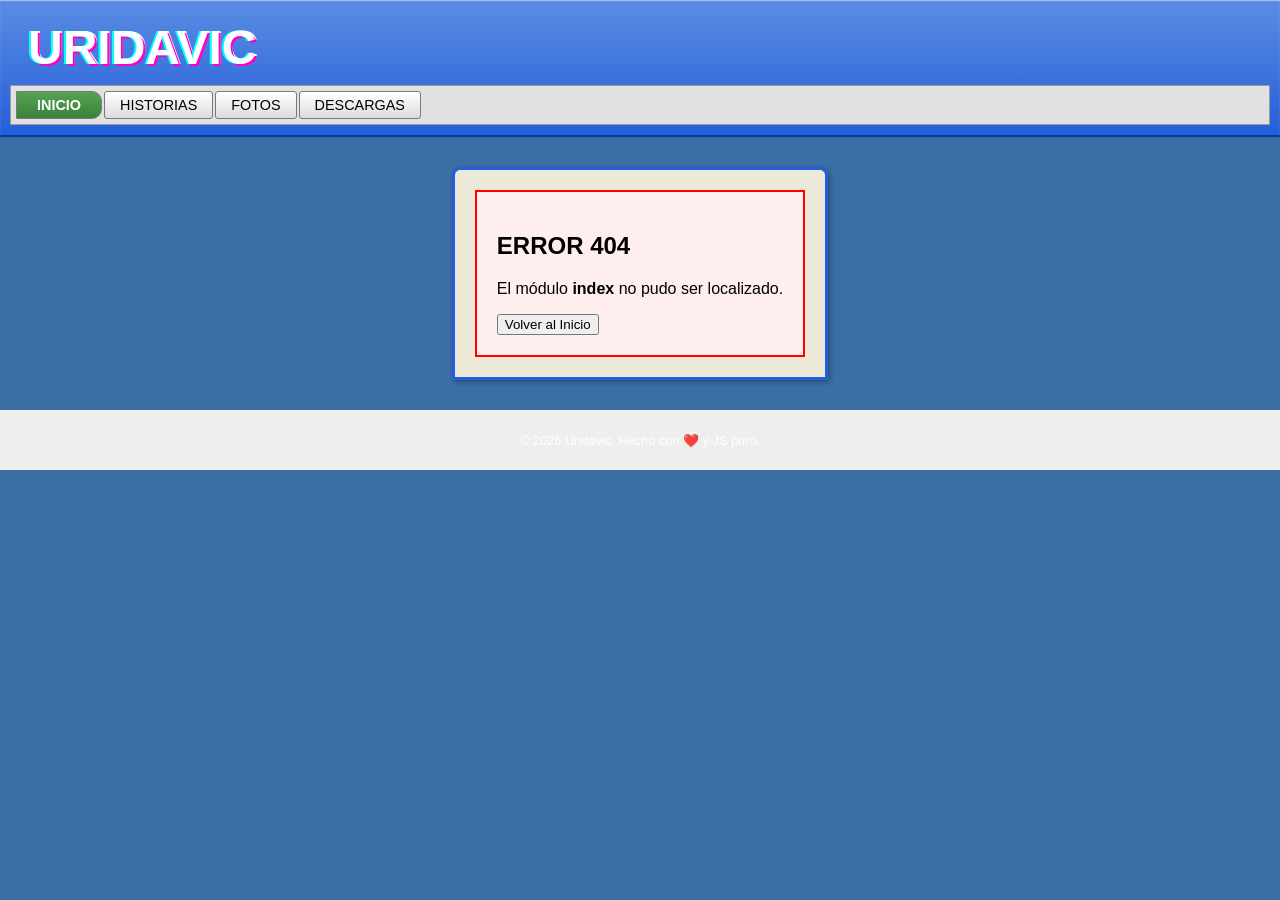
==== index.html @ 6e786c66 "Primer commit" ====
<!DOCTYPE html>
<html lang="es">
<head>
    <meta charset="UTF-8">
    <meta name="viewport" content="width=device-width, initial-scale=1.0">
    <title>Uridavic - SPA Retro Modern</title>
    <link rel="stylesheet" href="css/styles.css">
</head>
<body>
    <!-- El Header se cargará dinámicamente aquí -->
    <div id="header-container"></div>

    <!-- Contenedor principal para las páginas -->
    <main id="app" class="container">
        <div class="loader">Cargando...</div>
    </main>

    <footer class="footer">
        <p>&copy; 2026 Uridavic. Hecho con ❤️ y JS puro.</p>
    </footer>

    <script src="js/router.js"></script>
    <script src="js/app.js"></script>
</body>
</html>
---- css/styles.css ----
:root {
    --xp-blue-dark: #245edb;
    --xp-blue-light: #5a8de3;
    --xp-green: #3c813c;
    --xp-orange: #ff8a00;
    --xp-bg: #ece9d8;
    --text-color: #000;
    --window-shadow: 2px 2px 5px rgba(0,0,0,0.3);
}

body {
    background-color: #3a6ea5; /* Fondo azul clásico de escritorio XP */
    font-family: 'Tahoma', 'Segoe UI', sans-serif;
    color: var(--text-color);
    margin: 0;
    padding: 0;
    display: flex;
    flex-direction: column;
    min-height: 100vh;
}

.container {
    max-width: 900px;
    margin: 30px auto;
    padding: 20px;
    background: var(--xp-bg);
    border: 3px solid var(--xp-blue-dark);
    border-radius: 8px 8px 0 0;
    box-shadow: var(--window-shadow);
}

/* Header XP */
.xp-header {
    background: linear-gradient(to bottom, var(--xp-blue-light) 0%, var(--xp-blue-dark) 100%);
    color: white;
    padding: 10px;
    border-bottom: 2px solid #003ca5;
    box-shadow: inset 0 1px 1px rgba(255,255,255,0.5);
}

.header-top {
    padding: 10px 20px;
}

/* Glitch Animation */
.glitch-text {
    font-size: 3rem;
    font-weight: bold;
    text-transform: uppercase;
    position: relative;
    display: inline-block;
    color: #fff;
    margin: 0;
}

.glitch-text::before, .glitch-text::after {
    content: attr(data-text);
    position: absolute;
    top: 0;
    left: 0;
    width: 100%;
    height: 100%;
}

.glitch-text::before {
    left: 2px;
    text-shadow: -2px 0 #ff00c1;
    clip: rect(44px, 450px, 56px, 0);
    animation: glitch-anim 5s infinite linear alternate-reverse;
}

.glitch-text::after {
    left: -2px;
    text-shadow: -2px 0 #00fff9, 2px 2px #ff00c1;
    animation: glitch-anim2 1s infinite linear alternate-reverse;
}

@keyframes glitch-anim {
    0% { clip: rect(31px, 9999px, 94px, 0); }
    20% { clip: rect(62px, 9999px, 42px, 0); }
    40% { clip: rect(16px, 9999px, 78px, 0); }
    60% { clip: rect(87px, 9999px, 11px, 0); }
    80% { clip: rect(54px, 9999px, 35px, 0); }
    100% { clip: rect(29px, 9999px, 63px, 0); }
}

@keyframes glitch-anim2 {
    0% { clip: rect(10px, 9999px, 50px, 0); }
    100% { clip: rect(40px, 9999px, 80px, 0); }
}

/* Navigation XP style */
.xp-nav {
    display: flex;
    gap: 2px;
    background: #e1e1e1;
    padding: 5px;
    border: 1px solid #999;
}

.nav-btn {
    border: 1px solid #7a7a7a;
    background: linear-gradient(to bottom, #fff 0%, #dcdcdc 100%);
    padding: 5px 15px;
    font-size: 0.9rem;
    cursor: pointer;
    border-radius: 3px;
    font-weight: normal;
    transition: all 0.1s;
}

.nav-btn:hover {
    background: linear-gradient(to bottom, #e9f0fd 0%, #b2c9f4 100%);
    border-color: #335ea8;
}

.nav-btn:active, .nav-btn.active {
    background: #b2c9f4;
    box-shadow: inset 1px 1px 3px rgba(0,0,0,0.3);
}

.start-btn {
    background: linear-gradient(to bottom, #53a353 0%, #3c813c 100%);
    color: white;
    font-weight: bold;
    border-radius: 0 10px 10px 0;
    padding-left: 20px;
    padding-right: 20px;
}

.start-btn:hover {
    background: linear-gradient(to bottom, #63b363 0%, #4c914c 100%);
}

/* Footer */
.footer {
    text-align: center;
    padding: 10px;
    background: var(--xp-blue-dark);
    color: white;
    font-size: 0.8rem;
}

/* Content */
#main-content {
    flex-grow: 1;
}

.page-title {
    border-bottom: 2px dashed var(--primary-color);
    padding-bottom: 10px;
    margin-bottom: 20px;
}

/* Footer */
.footer {
    text-align: center;
    padding: 10px;
    font-size: 0.8rem;
    border-top: var(--border-style);
    background: #eee;
}

/* Utils */
.loader {
    text-align: center;
    padding: 50px;
    font-style: italic;
}

img {
    max-width: 100%;
    border: var(--border-style);
}
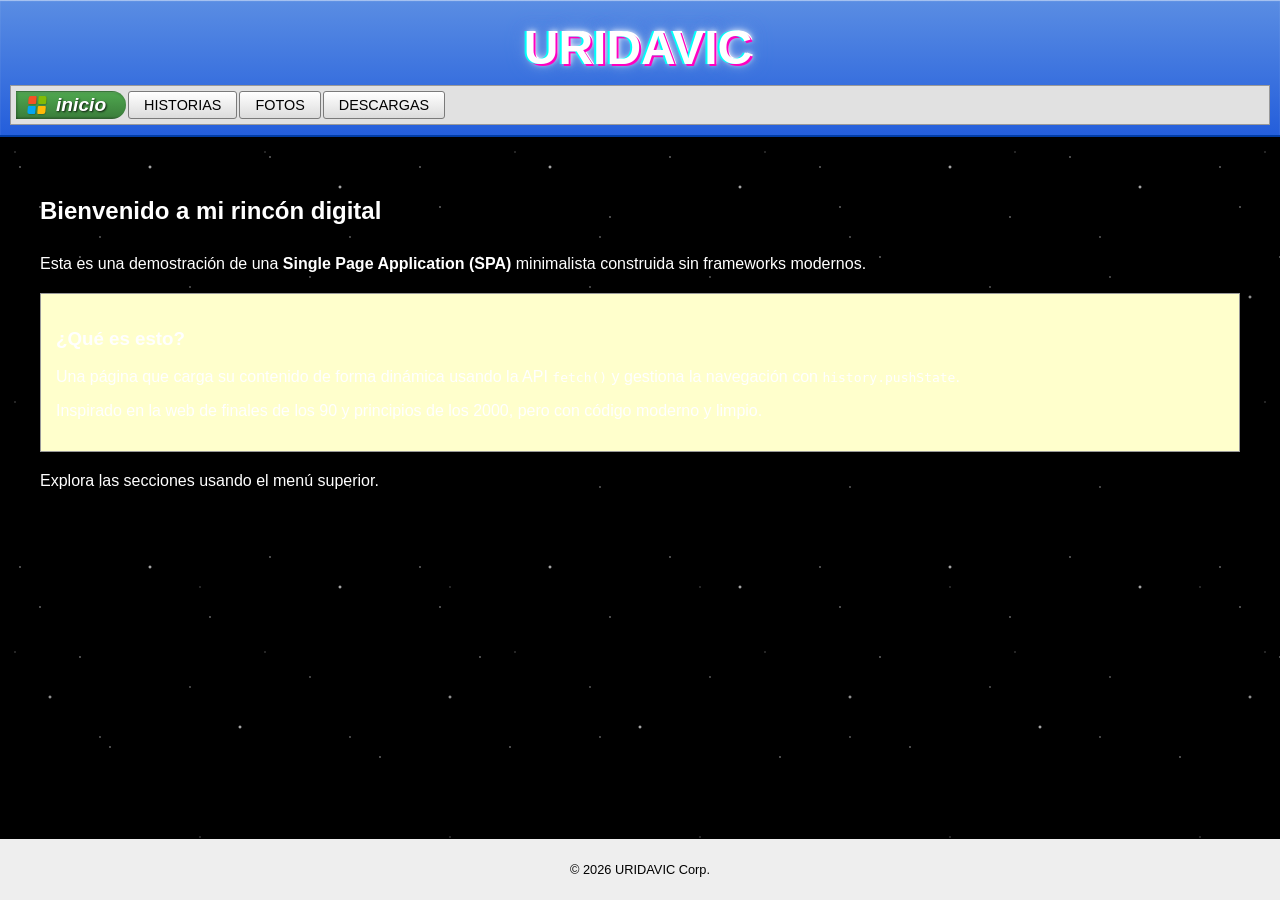
==== commit 0570617f: "Cambio de boton de inicio y fondo estrellado" ====
--- a/index.html
+++ b/index.html
@@ -16,7 +16,7 @@
     </main>
 
     <footer class="footer">
-        <p>&copy; 2026 Uridavic. Hecho con ❤️ y JS puro.</p>
+        <p>&copy; 2026 URIDAVIC Corp.</p>
     </footer>
 
     <script src="js/router.js"></script>
--- a/css/styles.css
+++ b/css/styles.css
@@ -9,24 +9,101 @@
 }
 
 body {
-    background-color: #3a6ea5; /* Fondo azul clásico de escritorio XP */
+    background-color: #000; /* Fondo base negro */
     font-family: 'Tahoma', 'Segoe UI', sans-serif;
     color: var(--text-color);
     margin: 0;
     padding: 0;
     display: flex;
     flex-direction: column;
-    min-height: 100vh;
+    height: 100vh;
+    overflow: hidden; /* Prevent body scroll, container will handle it if needed */
 }
 
 .container {
-    max-width: 900px;
-    margin: 30px auto;
-    padding: 20px;
-    background: var(--xp-bg);
-    border: 3px solid var(--xp-blue-dark);
-    border-radius: 8px 8px 0 0;
-    box-shadow: var(--window-shadow);
+    flex-grow: 1; /* Ocupa todo el espacio disponible */
+    width: 100%;
+    margin: 0;
+    padding: 40px;
+    box-sizing: border-box;
+    background: #000;
+    position: relative;
+    overflow-y: auto; /* Scroll interno si el contenido excede el espacio */
+    border: none;
+    border-radius: 0;
+    box-shadow: none;
+    color: #fff;
+}
+
+/* Starry Background Effect */
+.container::before {
+    content: "";
+    position: absolute;
+    top: 0;
+    left: 0;
+    right: 0;
+    bottom: 0;
+    background-image: 
+        radial-gradient(1px 1px at 20px 30px, #fff, rgba(0,0,0,0)),
+        radial-gradient(1px 1px at 40px 70px, #fff, rgba(0,0,0,0)),
+        radial-gradient(2px 2px at 50px 160px, #ddd, rgba(0,0,0,0)),
+        radial-gradient(1px 1px at 80px 120px, #fff, rgba(0,0,0,0)),
+        radial-gradient(1px 1px at 110px 210px, #fff, rgba(0,0,0,0)),
+        radial-gradient(2px 2px at 150px 30px, #fff, rgba(0,0,0,0)),
+        radial-gradient(1px 1px at 190px 150px, #ddd, rgba(0,0,0,0)),
+        radial-gradient(1px 1px at 210px 80px, #fff, rgba(0,0,0,0)),
+        radial-gradient(2px 2px at 240px 190px, #fff, rgba(0,0,0,0)),
+        radial-gradient(1px 1px at 270px 20px, #fff, rgba(0,0,0,0)),
+        radial-gradient(1px 1px at 310px 140px, #ddd, rgba(0,0,0,0)),
+        radial-gradient(2px 2px at 340px 50px, #fff, rgba(0,0,0,0)),
+        radial-gradient(1px 1px at 380px 220px, #fff, rgba(0,0,0,0)),
+        radial-gradient(1px 1px at 410px 90px, #fff, rgba(0,0,0,0)),
+        radial-gradient(2px 2px at 450px 180px, #ddd, rgba(0,0,0,0)),
+        radial-gradient(1px 1px at 490px 40px, #fff, rgba(0,0,0,0)),
+        radial-gradient(1px 1px at 530px 130px, #fff, rgba(0,0,0,0)),
+        radial-gradient(2px 2px at 570px 250px, #fff, rgba(0,0,0,0)),
+        radial-gradient(1px 1px at 610px 60px, #ddd, rgba(0,0,0,0)),
+        radial-gradient(1px 1px at 650px 200px, #fff, rgba(0,0,0,0)),
+        radial-gradient(2px 2px at 690px 110px, #fff, rgba(0,0,0,0)),
+        radial-gradient(1px 1px at 730px 10px, #fff, rgba(0,0,0,0)),
+        radial-gradient(1px 1px at 770px 170px, #ddd, rgba(0,0,0,0)),
+        radial-gradient(2px 2px at 810px 80px, #fff, rgba(0,0,0,0)),
+        radial-gradient(1px 1px at 850px 230px, #fff, rgba(0,0,0,0));
+    background-size: 400px 400px;
+    animation: twinkle 4s infinite ease-in-out;
+    z-index: 0;
+    pointer-events: none;
+}
+
+/* Secondary layer of stars for more depth */
+.container::after {
+    content: "";
+    position: absolute;
+    top: 0;
+    left: 0;
+    right: 0;
+    bottom: 0;
+    background-image: 
+        radial-gradient(1px 1px at 15px 15px, #fff, rgba(0,0,0,0)),
+        radial-gradient(1.5px 1.5px at 100px 100px, #fff, rgba(0,0,0,0)),
+        radial-gradient(1px 1px at 200px 200px, #fff, rgba(0,0,0,0)),
+        radial-gradient(1.5px 1.5px at 300px 300px, #fff, rgba(0,0,0,0));
+    background-size: 250px 250px;
+    animation: twinkle 7s infinite ease-in-out reverse;
+    z-index: 0;
+    opacity: 0.5;
+    pointer-events: none;
+}
+
+/* Ensure content stays above stars */
+.container > * {
+    position: relative;
+    z-index: 1;
+}
+
+@keyframes twinkle {
+    0%, 100% { opacity: 0.7; }
+    50% { opacity: 0.3; }
 }
 
 /* Header XP */
@@ -40,6 +117,7 @@
 
 .header-top {
     padding: 10px 20px;
+    text-align: center;
 }
 
 /* Glitch Animation */
@@ -51,6 +129,63 @@
     display: inline-block;
     color: #fff;
     margin: 0;
+    text-shadow: 
+        0 0 5px rgba(255, 255, 255, 0.8),
+        0 0 10px rgba(255, 255, 255, 0.5),
+        0 0 15px var(--xp-blue-light),
+        0 0 20px var(--xp-blue-light);
+    animation: glow 6s ease-in-out infinite;
+}
+
+@keyframes glow {
+    0%, 100% {
+        color: var(--xp-blue-light);
+        text-shadow: 
+            0 0 5px rgba(255, 255, 255, 0.8),
+            0 0 10px rgba(255, 255, 255, 0.5),
+            0 0 15px var(--xp-blue-light),
+            0 0 20px var(--xp-blue-light);
+    }
+    16% {
+        color: #81bc06;
+        text-shadow: 
+            0 0 5px rgba(255, 255, 255, 0.8),
+            0 0 10px rgba(255, 255, 255, 0.5),
+            0 0 15px #81bc06,
+            0 0 20px #81bc06;
+    }
+    33% {
+        color: #ffba08;
+        text-shadow: 
+            0 0 5px rgba(255, 255, 255, 0.8),
+            0 0 10px rgba(255, 255, 255, 0.5),
+            0 0 15px #ffba08,
+            0 0 20px #ffba08;
+    }
+    50% {
+        color: #f35325;
+        text-shadow: 
+            0 0 5px rgba(255, 255, 255, 0.8),
+            0 0 10px rgba(255, 255, 255, 0.5),
+            0 0 15px #f35325,
+            0 0 20px #f35325;
+    }
+    66% {
+        color: #b137d4;
+        text-shadow: 
+            0 0 5px rgba(255, 255, 255, 0.8),
+            0 0 10px rgba(255, 255, 255, 0.5),
+            0 0 15px #b137d4,
+            0 0 20px #b137d4;
+    }
+    83% {
+        color: #ffffff;
+        text-shadow: 
+            0 0 5px rgba(255, 255, 255, 0.8),
+            0 0 15px rgba(255, 255, 255, 0.9),
+            0 0 25px #ffffff,
+            0 0 35px #ffffff;
+    }
 }
 
 .glitch-text::before, .glitch-text::after {
@@ -120,24 +255,58 @@
 }
 
 .start-btn {
-    background: linear-gradient(to bottom, #53a353 0%, #3c813c 100%);
+    display: flex;
+    align-items: center;
+    gap: 8px;
+    background: linear-gradient(to bottom, #3c813c 0%, #5eaf5e 5%, #4ea54e 10%, #3c813c 90%, #2e5f2e 100%) !important;
     color: white;
     font-weight: bold;
-    border-radius: 0 10px 10px 0;
-    padding-left: 20px;
-    padding-right: 20px;
+    font-style: italic;
+    font-size: 1.2rem;
+    text-shadow: 1px 1px 2px rgba(0,0,0,0.8);
+    border-radius: 0 15px 15px 0;
+    padding: 3px 20px 3px 12px;
+    border: none;
+    box-shadow: inset 1px 1px 2px rgba(255,255,255,0.5), 1px 1px 3px rgba(0,0,0,0.3);
+    text-transform: lowercase;
 }
 
 .start-btn:hover {
-    background: linear-gradient(to bottom, #63b363 0%, #4c914c 100%);
-}
+    background: linear-gradient(to bottom, #4c914c 0%, #6ebf6e 5%, #5eb55e 10%, #4c914c 90%, #3e6f3e 100%) !important;
+    filter: brightness(1.1);
+}
+
+.xp-logo {
+    display: flex;
+    flex-direction: column;
+    gap: 2px;
+    transform: skew(-5deg);
+    margin-right: 2px;
+}
+
+.logo-row {
+    display: flex;
+    gap: 2px;
+}
+
+.logo-piece {
+    width: 8px;
+    height: 8px;
+    border-radius: 1px;
+    box-shadow: 0.5px 0.5px 1px rgba(0,0,0,0.3);
+}
+
+.logo-piece.red { background-color: #f35325; border-radius: 2px 1px 1px 1px; }
+.logo-piece.green { background-color: #81bc06; border-radius: 1px 2px 1px 1px; }
+.logo-piece.blue { background-color: #05a6f0; border-radius: 1px 1px 1px 2px; }
+.logo-piece.yellow { background-color: #ffba08; border-radius: 1px 1px 2px 1px; }
 
 /* Footer */
 .footer {
     text-align: center;
     padding: 10px;
     background: var(--xp-blue-dark);
-    color: white;
+    color: rgb(0, 0, 0);
     font-size: 0.8rem;
 }
 
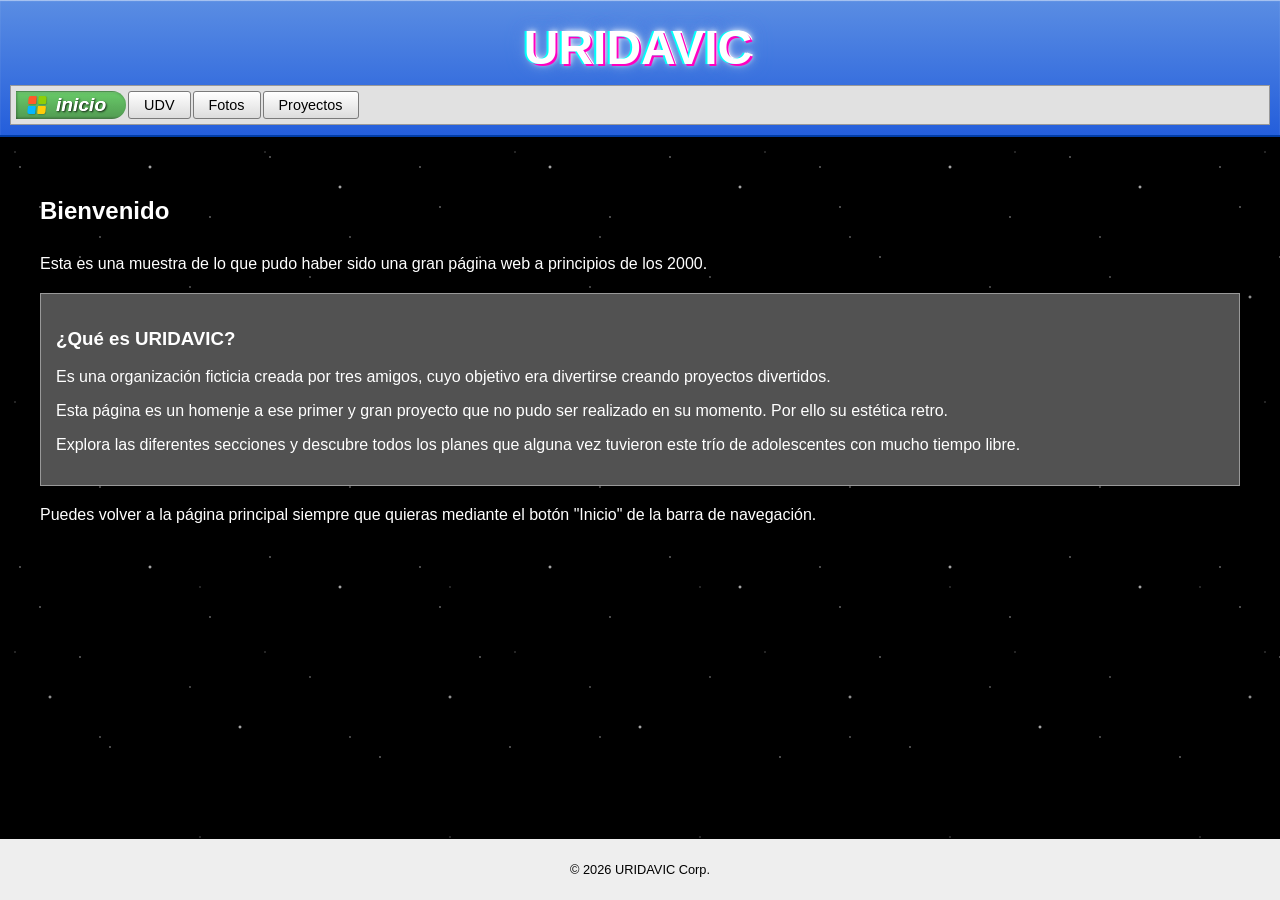
==== commit 67f3d7e8: "Refactorizaccion para eliminar routers SPA" ====
--- a/index.html
+++ b/index.html
@@ -3,23 +3,31 @@
 <head>
     <meta charset="UTF-8">
     <meta name="viewport" content="width=device-width, initial-scale=1.0">
-    <title>Uridavic - SPA Retro Modern</title>
+    <title>Uridavic - Inicio</title>
     <link rel="stylesheet" href="css/styles.css">
 </head>
 <body>
-    <!-- El Header se cargará dinámicamente aquí -->
-    <div id="header-container"></div>
+    <xp-header></xp-header>
 
-    <!-- Contenedor principal para las páginas -->
-    <main id="app" class="container">
-        <div class="loader">Cargando...</div>
+    <main class="container">
+        <section>
+            <h2 class="page-title">Bienvenido</h2>
+            <p>Esta es una muestra de lo que pudo haber sido una gran página web a principios de los 2000.</p>
+            
+            <div style="background: #525252; border: 1px solid #999; padding: 15px; margin-top: 20px;">
+                <h3>¿Qué es URIDAVIC?</h3>
+                <p>Es una organización ficticia creada por tres amigos, cuyo objetivo era divertirse creando proyectos divertidos.</p>
+                <p>Esta página es un homenje a ese primer y gran proyecto que no pudo ser realizado en su momento. Por ello su estética retro.</p>
+                <p>Explora las diferentes secciones y descubre todos los planes que alguna vez tuvieron este trío de adolescentes con mucho tiempo libre.</p>
+            </div>
+        
+            <p style="margin-top: 20px;">Puedes volver a la página principal siempre que quieras mediante el botón "Inicio" de la barra de navegación.</p>
+        </section>
     </main>
 
-    <footer class="footer">
-        <p>&copy; 2026 URIDAVIC Corp.</p>
-    </footer>
+    <xp-footer></xp-footer>
 
-    <script src="js/router.js"></script>
+    <script src="js/components.js"></script>
     <script src="js/app.js"></script>
 </body>
 </html>
--- a/css/styles.css
+++ b/css/styles.css
@@ -242,16 +242,22 @@
     border-radius: 3px;
     font-weight: normal;
     transition: all 0.1s;
+    text-decoration: none;
+    color: #000;
+    display: inline-flex;
+    align-items: center;
 }
 
 .nav-btn:hover {
     background: linear-gradient(to bottom, #e9f0fd 0%, #b2c9f4 100%);
     border-color: #335ea8;
+    color: #000;
 }
 
 .nav-btn:active, .nav-btn.active {
     background: #b2c9f4;
     box-shadow: inset 1px 1px 3px rgba(0,0,0,0.3);
+    color: #000;
 }
 
 .start-btn {
@@ -259,7 +265,7 @@
     align-items: center;
     gap: 8px;
     background: linear-gradient(to bottom, #3c813c 0%, #5eaf5e 5%, #4ea54e 10%, #3c813c 90%, #2e5f2e 100%) !important;
-    color: white;
+    color: white !important;
     font-weight: bold;
     font-style: italic;
     font-size: 1.2rem;
@@ -271,7 +277,8 @@
     text-transform: lowercase;
 }
 
-.start-btn:hover {
+.start-btn:hover, .start-btn:active, .start-btn.active {
+    color: white !important;
     background: linear-gradient(to bottom, #4c914c 0%, #6ebf6e 5%, #5eb55e 10%, #4c914c 90%, #3e6f3e 100%) !important;
     filter: brightness(1.1);
 }
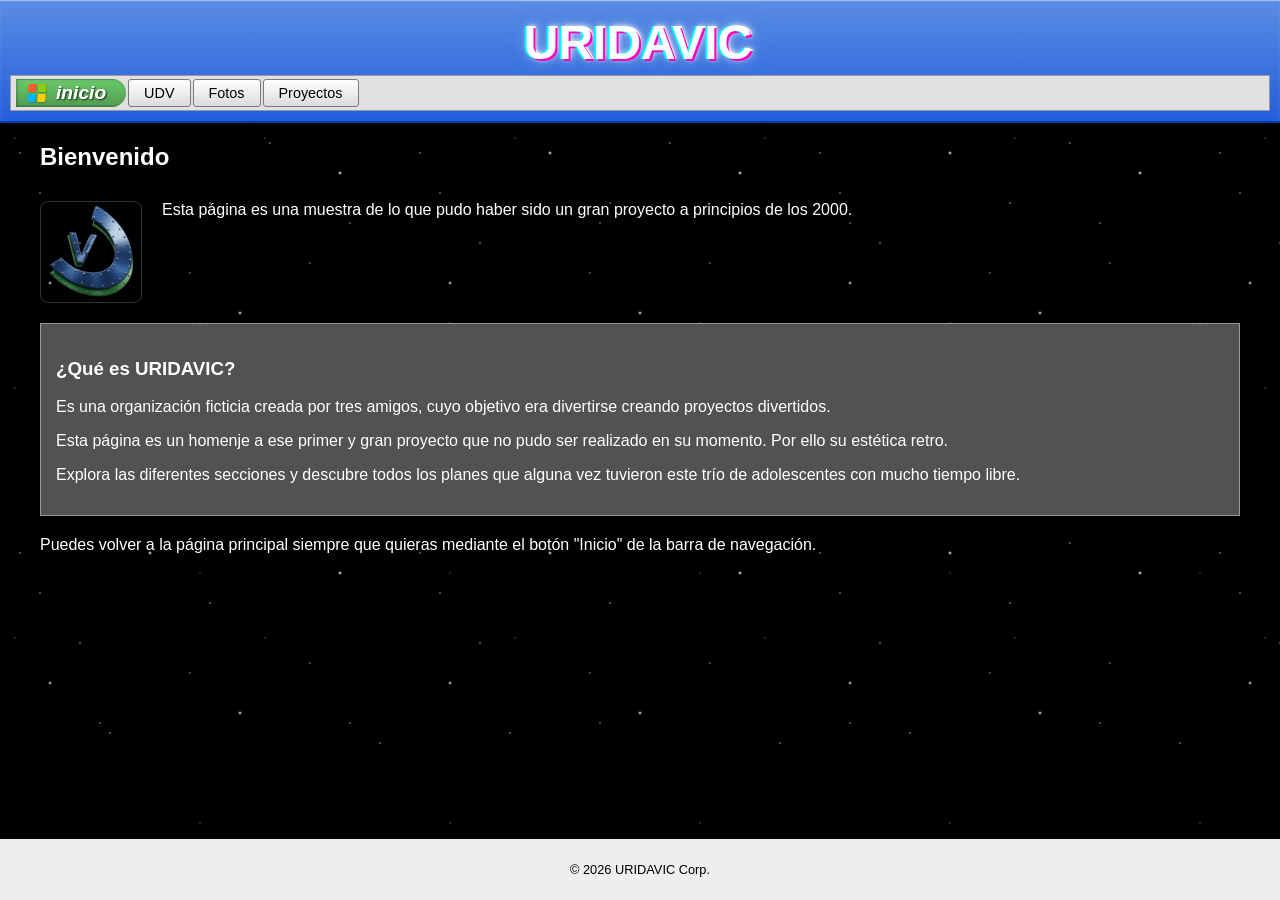
==== commit c9837212: "Logo en index" ====
--- a/index.html
+++ b/index.html
@@ -3,7 +3,8 @@
 <head>
     <meta charset="UTF-8">
     <meta name="viewport" content="width=device-width, initial-scale=1.0">
-    <title>Uridavic - Inicio</title>
+    <title>Uridavic OS - Escritorio</title>
+    <link rel="icon" type="image/x-icon" href="img/udv.ico">
     <link rel="stylesheet" href="css/styles.css">
 </head>
 <body>
@@ -12,7 +13,10 @@
     <main class="container">
         <section>
             <h2 class="page-title">Bienvenido</h2>
-            <p>Esta es una muestra de lo que pudo haber sido una gran página web a principios de los 2000.</p>
+            <div class="info-grid">
+                <img src="img/udv_logo.png" alt="URIDAVIC" class="info-logo">
+                <p>Esta página es una muestra de lo que pudo haber sido un gran proyecto a principios de los 2000.</p>
+            </div>
             
             <div style="background: #525252; border: 1px solid #999; padding: 15px; margin-top: 20px;">
                 <h3>¿Qué es URIDAVIC?</h3>
--- a/css/styles.css
+++ b/css/styles.css
@@ -24,7 +24,7 @@
     flex-grow: 1; /* Ocupa todo el espacio disponible */
     width: 100%;
     margin: 0;
-    padding: 40px;
+    padding: 20px 40px; /* Reduced top/bottom padding from 40px to 20px */
     box-sizing: border-box;
     background: #000;
     position: relative;
@@ -113,10 +113,11 @@
     padding: 10px;
     border-bottom: 2px solid #003ca5;
     box-shadow: inset 0 1px 1px rgba(255,255,255,0.5);
+    margin-bottom: 0; /* Explicitly removed bottom margin */
 }
 
 .header-top {
-    padding: 10px 20px;
+    padding: 5px 20px; /* Reduced vertical padding from 10px to 5px */
     text-align: center;
 }
 
@@ -128,7 +129,7 @@
     position: relative;
     display: inline-block;
     color: #fff;
-    margin: 0;
+    margin: 0; /* Already 0, but reinforcing it */
     text-shadow: 
         0 0 5px rgba(255, 255, 255, 0.8),
         0 0 10px rgba(255, 255, 255, 0.5),
@@ -229,7 +230,7 @@
     display: flex;
     gap: 2px;
     background: #e1e1e1;
-    padding: 5px;
+    padding: 3px 5px; /* Reduced vertical padding from 5px to 3px */
     border: 1px solid #999;
 }
 
@@ -325,7 +326,7 @@
 .page-title {
     border-bottom: 2px dashed var(--primary-color);
     padding-bottom: 10px;
-    margin-bottom: 20px;
+    margin: 0 0 20px 0; /* Forced top margin to 0 */
 }
 
 /* Footer */
@@ -337,14 +338,128 @@
     background: #eee;
 }
 
-/* Utils */
+/* Info Grid (udv.html) */
+.info-grid {
+    display: grid;
+    grid-template-columns: auto 1fr;
+    gap: 20px;
+    align-items: start; /* Aligns items to the top of the row */
+    margin-top: 15px;
+}
+
+.info-grid p {
+    margin-top: 0; /* Remove default paragraph margin to align with image top */
+}
+
+.info-logo {
+    max-width: 100px;
+    height: auto;
+    border-radius: 8px;
+    border: 1px solid rgba(255, 255, 255, 0.2);
+}
+
 .loader {
     text-align: center;
     padding: 50px;
     font-style: italic;
 }
 
+/* Gallery and Photo Cards */
+.gallery {
+    display: grid;
+    grid-template-columns: repeat(auto-fill, minmax(200px, 1fr));
+    gap: 30px;
+    margin-top: 20px;
+    perspective: 1000px; /* Essential for 3D effect */
+}
+
+.photo-card {
+    background: transparent;
+    border: none;
+    border-radius: 15px;
+    padding: 0;
+    cursor: pointer;
+    transition: transform 0.3s ease;
+}
+
+.photo-card:hover {
+    transform: translateY(-5px);
+}
+
+.card-inner {
+    position: relative;
+    width: 100%;
+    text-align: center;
+    transition: transform 0.6s cubic-bezier(0.4, 0, 0.2, 1);
+    transform-style: preserve-3d;
+}
+
+.photo-card.flipped .card-inner {
+    transform: rotateY(180deg);
+}
+
+.card-front, .card-back {
+    width: 100%;
+    -webkit-backface-visibility: hidden;
+    backface-visibility: hidden;
+    border-radius: 15px;
+    padding: 15px;
+    box-sizing: border-box;
+    display: flex;
+    flex-direction: column;
+    align-items: center;
+    background: rgba(255, 255, 255, 0.15);
+    backdrop-filter: blur(10px);
+    border: 1px solid rgba(255, 255, 255, 0.3);
+    box-shadow: 0 4px 15px rgba(0, 0, 0, 0.2);
+}
+
+.card-front {
+    position: relative; /* Pushes the height of the parent */
+    justify-content: flex-start;
+}
+
+.card-back {
+    position: absolute; /* Overlays the front */
+    top: 0;
+    left: 0;
+    height: 100%;
+    transform: rotateY(180deg);
+    background: rgba(36, 94, 219, 0.4);
+    text-align: center;
+    color: #fff;
+    justify-content: center;
+}
+
+.card-back h3 {
+    margin: 0 0 10px 0;
+    font-size: 1.1rem;
+    color: var(--xp-orange);
+    text-shadow: 1px 1px 2px rgba(0,0,0,0.5);
+}
+
+.card-back p {
+    font-size: 0.85rem;
+    line-height: 1.4;
+    margin: 0;
+}
+
+.photo-card img {
+    border-radius: 10px;
+    width: 100%;
+    aspect-ratio: 1 / 1; /* Force 1:1 aspect ratio */
+    object-fit: cover;
+    border: none;
+}
+
+.photo-card .card-front p {
+    font-size: 0.9rem;
+    margin: 15px 0 0 0;
+    color: #fff;
+    font-weight: 500;
+}
+
 img {
     max-width: 100%;
-    border: var(--border-style);
-}
+    border: none;
+}
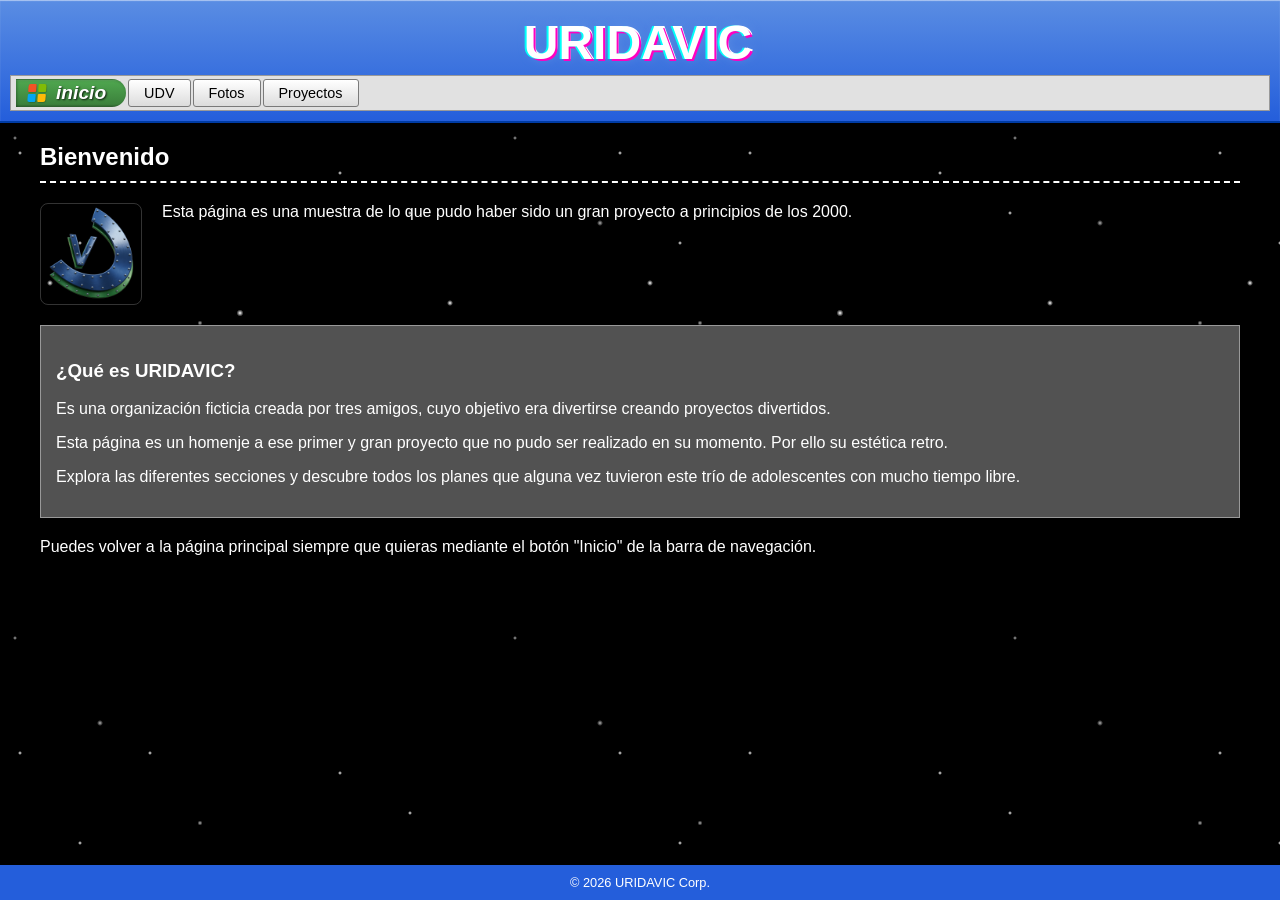
==== commit 4caf0d6d: "Cambio en titulo de pestaña" ====
--- a/index.html
+++ b/index.html
@@ -3,7 +3,7 @@
 <head>
     <meta charset="UTF-8">
     <meta name="viewport" content="width=device-width, initial-scale=1.0">
-    <title>Uridavic OS - Escritorio</title>
+    <title>Uridavic</title>
     <link rel="icon" type="image/x-icon" href="img/udv.ico">
     <link rel="stylesheet" href="css/styles.css">
 </head>
--- a/css/styles.css
+++ b/css/styles.css
@@ -9,7 +9,7 @@
 }
 
 body {
-    background-color: #000; /* Fondo base negro */
+    background-color: #000;
     font-family: 'Tahoma', 'Segoe UI', sans-serif;
     color: var(--text-color);
     margin: 0;
@@ -17,25 +17,35 @@
     display: flex;
     flex-direction: column;
     height: 100vh;
-    overflow: hidden; /* Prevent body scroll, container will handle it if needed */
+    overflow: hidden;
 }
 
 .container {
-    flex-grow: 1; /* Ocupa todo el espacio disponible */
+    flex-grow: 1;
     width: 100%;
     margin: 0;
-    padding: 20px 40px; /* Reduced top/bottom padding from 40px to 20px */
+    padding: 20px 40px;
     box-sizing: border-box;
     background: #000;
     position: relative;
-    overflow-y: auto; /* Scroll interno si el contenido excede el espacio */
+    overflow: hidden;
     border: none;
     border-radius: 0;
     box-shadow: none;
     color: #fff;
-}
-
-/* Starry Background Effect */
+    display: flex;
+    flex-direction: column;
+}
+
+/* Scrollable content layer */
+.container > section {
+    position: relative;
+    z-index: 1;
+    overflow-y: auto;
+    height: 100%;
+}
+
+/* HIGH INTENSITY Starry Background */
 .container::before {
     content: "";
     position: absolute;
@@ -44,38 +54,23 @@
     right: 0;
     bottom: 0;
     background-image: 
-        radial-gradient(1px 1px at 20px 30px, #fff, rgba(0,0,0,0)),
-        radial-gradient(1px 1px at 40px 70px, #fff, rgba(0,0,0,0)),
-        radial-gradient(2px 2px at 50px 160px, #ddd, rgba(0,0,0,0)),
-        radial-gradient(1px 1px at 80px 120px, #fff, rgba(0,0,0,0)),
-        radial-gradient(1px 1px at 110px 210px, #fff, rgba(0,0,0,0)),
+        radial-gradient(2px 2px at 20px 30px, #fff, rgba(0,0,0,0)),
         radial-gradient(2px 2px at 150px 30px, #fff, rgba(0,0,0,0)),
-        radial-gradient(1px 1px at 190px 150px, #ddd, rgba(0,0,0,0)),
-        radial-gradient(1px 1px at 210px 80px, #fff, rgba(0,0,0,0)),
-        radial-gradient(2px 2px at 240px 190px, #fff, rgba(0,0,0,0)),
-        radial-gradient(1px 1px at 270px 20px, #fff, rgba(0,0,0,0)),
-        radial-gradient(1px 1px at 310px 140px, #ddd, rgba(0,0,0,0)),
+        radial-gradient(3px 3px at 50px 160px, #fff, rgba(0,0,0,0)),
+        radial-gradient(2px 2px at 80px 120px, #fff, rgba(0,0,0,0)),
+        radial-gradient(2.5px 2.5px at 110px 210px, #fff, rgba(0,0,0,0)),
+        radial-gradient(3.5px 3.5px at 240px 190px, #fff, rgba(0,0,0,0)),
         radial-gradient(2px 2px at 340px 50px, #fff, rgba(0,0,0,0)),
-        radial-gradient(1px 1px at 380px 220px, #fff, rgba(0,0,0,0)),
-        radial-gradient(1px 1px at 410px 90px, #fff, rgba(0,0,0,0)),
-        radial-gradient(2px 2px at 450px 180px, #ddd, rgba(0,0,0,0)),
-        radial-gradient(1px 1px at 490px 40px, #fff, rgba(0,0,0,0)),
-        radial-gradient(1px 1px at 530px 130px, #fff, rgba(0,0,0,0)),
-        radial-gradient(2px 2px at 570px 250px, #fff, rgba(0,0,0,0)),
-        radial-gradient(1px 1px at 610px 60px, #ddd, rgba(0,0,0,0)),
-        radial-gradient(1px 1px at 650px 200px, #fff, rgba(0,0,0,0)),
-        radial-gradient(2px 2px at 690px 110px, #fff, rgba(0,0,0,0)),
-        radial-gradient(1px 1px at 730px 10px, #fff, rgba(0,0,0,0)),
-        radial-gradient(1px 1px at 770px 170px, #ddd, rgba(0,0,0,0)),
-        radial-gradient(2px 2px at 810px 80px, #fff, rgba(0,0,0,0)),
-        radial-gradient(1px 1px at 850px 230px, #fff, rgba(0,0,0,0));
-    background-size: 400px 400px;
-    animation: twinkle 4s infinite ease-in-out;
+        radial-gradient(3px 3px at 450px 180px, #fff, rgba(0,0,0,0)),
+        radial-gradient(2px 2px at 410px 90px, #fff, rgba(0,0,0,0)),
+        radial-gradient(2.5px 2.5px at 270px 320px, #fff, rgba(0,0,0,0));
+    background-size: 600px 600px;
+    animation: spaceDrift 60s linear infinite;
     z-index: 0;
     pointer-events: none;
 }
 
-/* Secondary layer of stars for more depth */
+/* Secondary Star layer */
 .container::after {
     content: "";
     position: absolute;
@@ -84,14 +79,15 @@
     right: 0;
     bottom: 0;
     background-image: 
-        radial-gradient(1px 1px at 15px 15px, #fff, rgba(0,0,0,0)),
-        radial-gradient(1.5px 1.5px at 100px 100px, #fff, rgba(0,0,0,0)),
-        radial-gradient(1px 1px at 200px 200px, #fff, rgba(0,0,0,0)),
-        radial-gradient(1.5px 1.5px at 300px 300px, #fff, rgba(0,0,0,0));
-    background-size: 250px 250px;
-    animation: twinkle 7s infinite ease-in-out reverse;
+        radial-gradient(2px 2px at 15px 15px, #fff, rgba(0,0,0,0)),
+        radial-gradient(3px 3px at 100px 100px, #fff, rgba(0,0,0,0)),
+        radial-gradient(2.5px 2.5px at 200px 200px, #fff, rgba(0,0,0,0)),
+        radial-gradient(4px 4px at 300px 300px, #fff, rgba(0,0,0,0));
+    background-size: 500px 500px;
+    background-repeat: repeat;
+    animation: spaceDriftSecondary 100s linear infinite;
     z-index: 0;
-    opacity: 0.5;
+    opacity: 0.7;
     pointer-events: none;
 }
 
@@ -101,9 +97,19 @@
     z-index: 1;
 }
 
+@keyframes spaceDrift {
+    from { background-position: 0 0; }
+    to { background-position: 600px 600px; }
+}
+
+@keyframes spaceDriftSecondary {
+    from { background-position: 0 0; }
+    to { background-position: -500px -500px; }
+}
+
 @keyframes twinkle {
-    0%, 100% { opacity: 0.7; }
-    50% { opacity: 0.3; }
+    0%, 100% { opacity: 0.9; filter: brightness(1.2); }
+    50% { opacity: 0.5; filter: brightness(0.9); }
 }
 
 /* Header XP */
@@ -113,11 +119,11 @@
     padding: 10px;
     border-bottom: 2px solid #003ca5;
     box-shadow: inset 0 1px 1px rgba(255,255,255,0.5);
-    margin-bottom: 0; /* Explicitly removed bottom margin */
+    margin-bottom: 0;
 }
 
 .header-top {
-    padding: 5px 20px; /* Reduced vertical padding from 10px to 5px */
+    padding: 5px 20px;
     text-align: center;
 }
 
@@ -129,73 +135,22 @@
     position: relative;
     display: inline-block;
     color: #fff;
-    margin: 0; /* Already 0, but reinforcing it */
-    text-shadow: 
-        0 0 5px rgba(255, 255, 255, 0.8),
-        0 0 10px rgba(255, 255, 255, 0.5),
-        0 0 15px var(--xp-blue-light),
-        0 0 20px var(--xp-blue-light);
+    margin: 0;
+    text-shadow: 0 0 10px var(--xp-blue-light);
     animation: glow 6s ease-in-out infinite;
 }
 
 @keyframes glow {
-    0%, 100% {
-        color: var(--xp-blue-light);
-        text-shadow: 
-            0 0 5px rgba(255, 255, 255, 0.8),
-            0 0 10px rgba(255, 255, 255, 0.5),
-            0 0 15px var(--xp-blue-light),
-            0 0 20px var(--xp-blue-light);
-    }
-    16% {
-        color: #81bc06;
-        text-shadow: 
-            0 0 5px rgba(255, 255, 255, 0.8),
-            0 0 10px rgba(255, 255, 255, 0.5),
-            0 0 15px #81bc06,
-            0 0 20px #81bc06;
-    }
-    33% {
-        color: #ffba08;
-        text-shadow: 
-            0 0 5px rgba(255, 255, 255, 0.8),
-            0 0 10px rgba(255, 255, 255, 0.5),
-            0 0 15px #ffba08,
-            0 0 20px #ffba08;
-    }
-    50% {
-        color: #f35325;
-        text-shadow: 
-            0 0 5px rgba(255, 255, 255, 0.8),
-            0 0 10px rgba(255, 255, 255, 0.5),
-            0 0 15px #f35325,
-            0 0 20px #f35325;
-    }
-    66% {
-        color: #b137d4;
-        text-shadow: 
-            0 0 5px rgba(255, 255, 255, 0.8),
-            0 0 10px rgba(255, 255, 255, 0.5),
-            0 0 15px #b137d4,
-            0 0 20px #b137d4;
-    }
-    83% {
-        color: #ffffff;
-        text-shadow: 
-            0 0 5px rgba(255, 255, 255, 0.8),
-            0 0 15px rgba(255, 255, 255, 0.9),
-            0 0 25px #ffffff,
-            0 0 35px #ffffff;
-    }
+    0%, 100% { color: var(--xp-blue-light); text-shadow: 0 0 20px var(--xp-blue-light); }
+    25% { color: #81bc06; text-shadow: 0 0 20px #81bc06; }
+    50% { color: #f35325; text-shadow: 0 0 20px #f35325; }
+    75% { color: #ffba08; text-shadow: 0 0 20px #ffba08; }
 }
 
 .glitch-text::before, .glitch-text::after {
     content: attr(data-text);
     position: absolute;
-    top: 0;
-    left: 0;
-    width: 100%;
-    height: 100%;
+    top: 0; left: 0; width: 100%; height: 100%;
 }
 
 .glitch-text::before {
@@ -213,10 +168,6 @@
 
 @keyframes glitch-anim {
     0% { clip: rect(31px, 9999px, 94px, 0); }
-    20% { clip: rect(62px, 9999px, 42px, 0); }
-    40% { clip: rect(16px, 9999px, 78px, 0); }
-    60% { clip: rect(87px, 9999px, 11px, 0); }
-    80% { clip: rect(54px, 9999px, 35px, 0); }
     100% { clip: rect(29px, 9999px, 63px, 0); }
 }
 
@@ -230,7 +181,7 @@
     display: flex;
     gap: 2px;
     background: #e1e1e1;
-    padding: 3px 5px; /* Reduced vertical padding from 5px to 3px */
+    padding: 3px 5px;
     border: 1px solid #999;
 }
 
@@ -252,13 +203,11 @@
 .nav-btn:hover {
     background: linear-gradient(to bottom, #e9f0fd 0%, #b2c9f4 100%);
     border-color: #335ea8;
-    color: #000;
-}
-
-.nav-btn:active, .nav-btn.active {
+}
+
+.nav-btn.active {
     background: #b2c9f4;
     box-shadow: inset 1px 1px 3px rgba(0,0,0,0.3);
-    color: #000;
 }
 
 .start-btn {
@@ -278,12 +227,7 @@
     text-transform: lowercase;
 }
 
-.start-btn:hover, .start-btn:active, .start-btn.active {
-    color: white !important;
-    background: linear-gradient(to bottom, #4c914c 0%, #6ebf6e 5%, #5eb55e 10%, #4c914c 90%, #3e6f3e 100%) !important;
-    filter: brightness(1.1);
-}
-
+/* XP LOGO */
 .xp-logo {
     display: flex;
     flex-direction: column;
@@ -311,57 +255,36 @@
 
 /* Footer */
 .footer {
-    text-align: center;
+    display: flex;
+    justify-content: center;
+    align-items: center;
     padding: 10px;
     background: var(--xp-blue-dark);
-    color: rgb(0, 0, 0);
+    color: #fff;
     font-size: 0.8rem;
 }
 
-/* Content */
-#main-content {
-    flex-grow: 1;
-}
-
-.page-title {
-    border-bottom: 2px dashed var(--primary-color);
-    padding-bottom: 10px;
-    margin: 0 0 20px 0; /* Forced top margin to 0 */
-}
-
-/* Footer */
-.footer {
+.footer p {
+    margin: 0;
     text-align: center;
-    padding: 10px;
-    font-size: 0.8rem;
-    border-top: var(--border-style);
-    background: #eee;
-}
-
-/* Info Grid (udv.html) */
+}
+
+/* Info Grid */
 .info-grid {
     display: grid;
     grid-template-columns: auto 1fr;
     gap: 20px;
-    align-items: start; /* Aligns items to the top of the row */
+    align-items: start;
     margin-top: 15px;
 }
 
-.info-grid p {
-    margin-top: 0; /* Remove default paragraph margin to align with image top */
-}
+.info-grid p { margin-top: 0; }
 
 .info-logo {
     max-width: 100px;
     height: auto;
     border-radius: 8px;
     border: 1px solid rgba(255, 255, 255, 0.2);
-}
-
-.loader {
-    text-align: center;
-    padding: 50px;
-    font-style: italic;
 }
 
 /* Gallery and Photo Cards */
@@ -370,7 +293,7 @@
     grid-template-columns: repeat(auto-fill, minmax(200px, 1fr));
     gap: 30px;
     margin-top: 20px;
-    perspective: 1000px; /* Essential for 3D effect */
+    perspective: 1000px;
 }
 
 .photo-card {
@@ -382,9 +305,7 @@
     transition: transform 0.3s ease;
 }
 
-.photo-card:hover {
-    transform: translateY(-5px);
-}
+.photo-card:hover { transform: translateY(-5px); }
 
 .card-inner {
     position: relative;
@@ -394,9 +315,7 @@
     transform-style: preserve-3d;
 }
 
-.photo-card.flipped .card-inner {
-    transform: rotateY(180deg);
-}
+.photo-card.flipped .card-inner { transform: rotateY(180deg); }
 
 .card-front, .card-back {
     width: 100%;
@@ -414,16 +333,11 @@
     box-shadow: 0 4px 15px rgba(0, 0, 0, 0.2);
 }
 
-.card-front {
-    position: relative; /* Pushes the height of the parent */
-    justify-content: flex-start;
-}
+.card-front { position: relative; justify-content: flex-start; }
 
 .card-back {
-    position: absolute; /* Overlays the front */
-    top: 0;
-    left: 0;
-    height: 100%;
+    position: absolute;
+    top: 0; left: 0; height: 100%;
     transform: rotateY(180deg);
     background: rgba(36, 94, 219, 0.4);
     text-align: center;
@@ -431,35 +345,21 @@
     justify-content: center;
 }
 
-.card-back h3 {
-    margin: 0 0 10px 0;
-    font-size: 1.1rem;
-    color: var(--xp-orange);
-    text-shadow: 1px 1px 2px rgba(0,0,0,0.5);
-}
-
-.card-back p {
-    font-size: 0.85rem;
-    line-height: 1.4;
-    margin: 0;
-}
-
 .photo-card img {
     border-radius: 10px;
     width: 100%;
-    aspect-ratio: 1 / 1; /* Force 1:1 aspect ratio */
+    aspect-ratio: 1 / 1;
     object-fit: cover;
-    border: none;
-}
-
-.photo-card .card-front p {
-    font-size: 0.9rem;
-    margin: 15px 0 0 0;
-    color: #fff;
-    font-weight: 500;
-}
-
-img {
-    max-width: 100%;
-    border: none;
-}
+}
+
+.page-title {
+    border-bottom: 2px dashed #fff;
+    padding-bottom: 10px;
+    margin: 0 0 20px 0;
+}
+
+img { max-width: 100%; border: none; }
+
+p {
+    text-align: justify;
+}
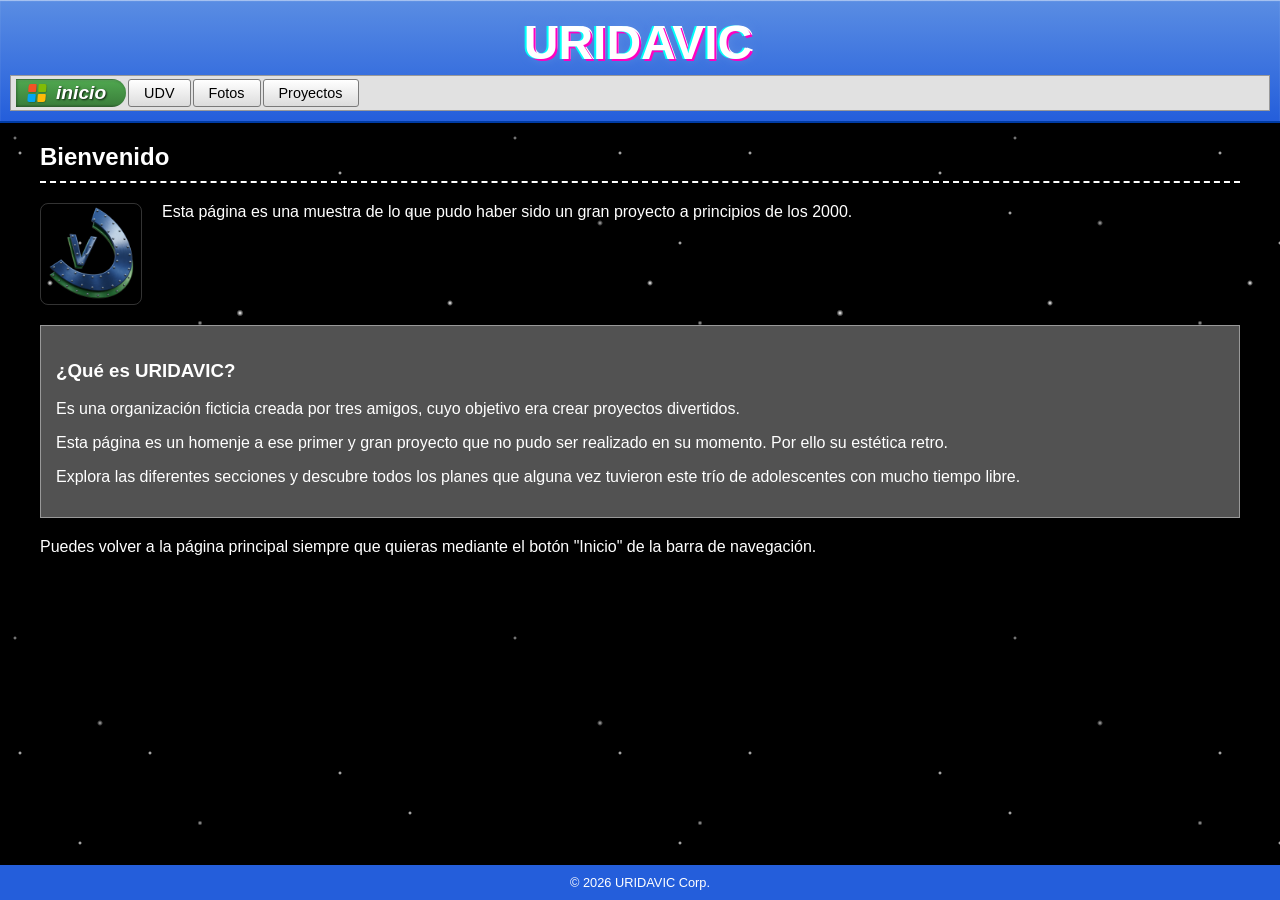
==== commit ea63bbf5: "Arreglo del footer" ====
--- a/index.html
+++ b/index.html
@@ -20,7 +20,7 @@
             
             <div style="background: #525252; border: 1px solid #999; padding: 15px; margin-top: 20px;">
                 <h3>¿Qué es URIDAVIC?</h3>
-                <p>Es una organización ficticia creada por tres amigos, cuyo objetivo era divertirse creando proyectos divertidos.</p>
+                <p>Es una organización ficticia creada por tres amigos, cuyo objetivo era crear proyectos divertidos.</p>
                 <p>Esta página es un homenje a ese primer y gran proyecto que no pudo ser realizado en su momento. Por ello su estética retro.</p>
                 <p>Explora las diferentes secciones y descubre todos los planes que alguna vez tuvieron este trío de adolescentes con mucho tiempo libre.</p>
             </div>
--- a/css/styles.css
+++ b/css/styles.css
@@ -17,6 +17,7 @@
     display: flex;
     flex-direction: column;
     height: 100vh;
+    height: 100dvh;
     overflow: hidden;
 }
 
@@ -112,6 +113,11 @@
     50% { opacity: 0.5; filter: brightness(0.9); }
 }
 
+xp-header, xp-footer {
+    display: block;
+    flex-shrink: 0;
+}
+
 /* Header XP */
 .xp-header {
     background: linear-gradient(to bottom, var(--xp-blue-light) 0%, var(--xp-blue-dark) 100%);
@@ -363,3 +369,40 @@
 p {
     text-align: justify;
 }
+
+/* Mobile responsive styles */
+@media (max-width: 600px) {
+    .container {
+        padding: 15px 15px;
+    }
+    
+    .glitch-text {
+        font-size: 2rem;
+    }
+    
+    .info-grid {
+        grid-template-columns: 1fr;
+        justify-items: center;
+        text-align: center;
+        gap: 15px;
+    }
+    
+    .info-logo {
+        max-width: 80px;
+    }
+    
+    .xp-nav {
+        justify-content: center;
+        flex-wrap: wrap;
+    }
+    
+    .nav-btn {
+        padding: 5px 10px;
+        font-size: 0.8rem;
+    }
+    
+    .start-btn {
+        font-size: 1rem;
+        padding: 3px 15px 3px 10px;
+    }
+}
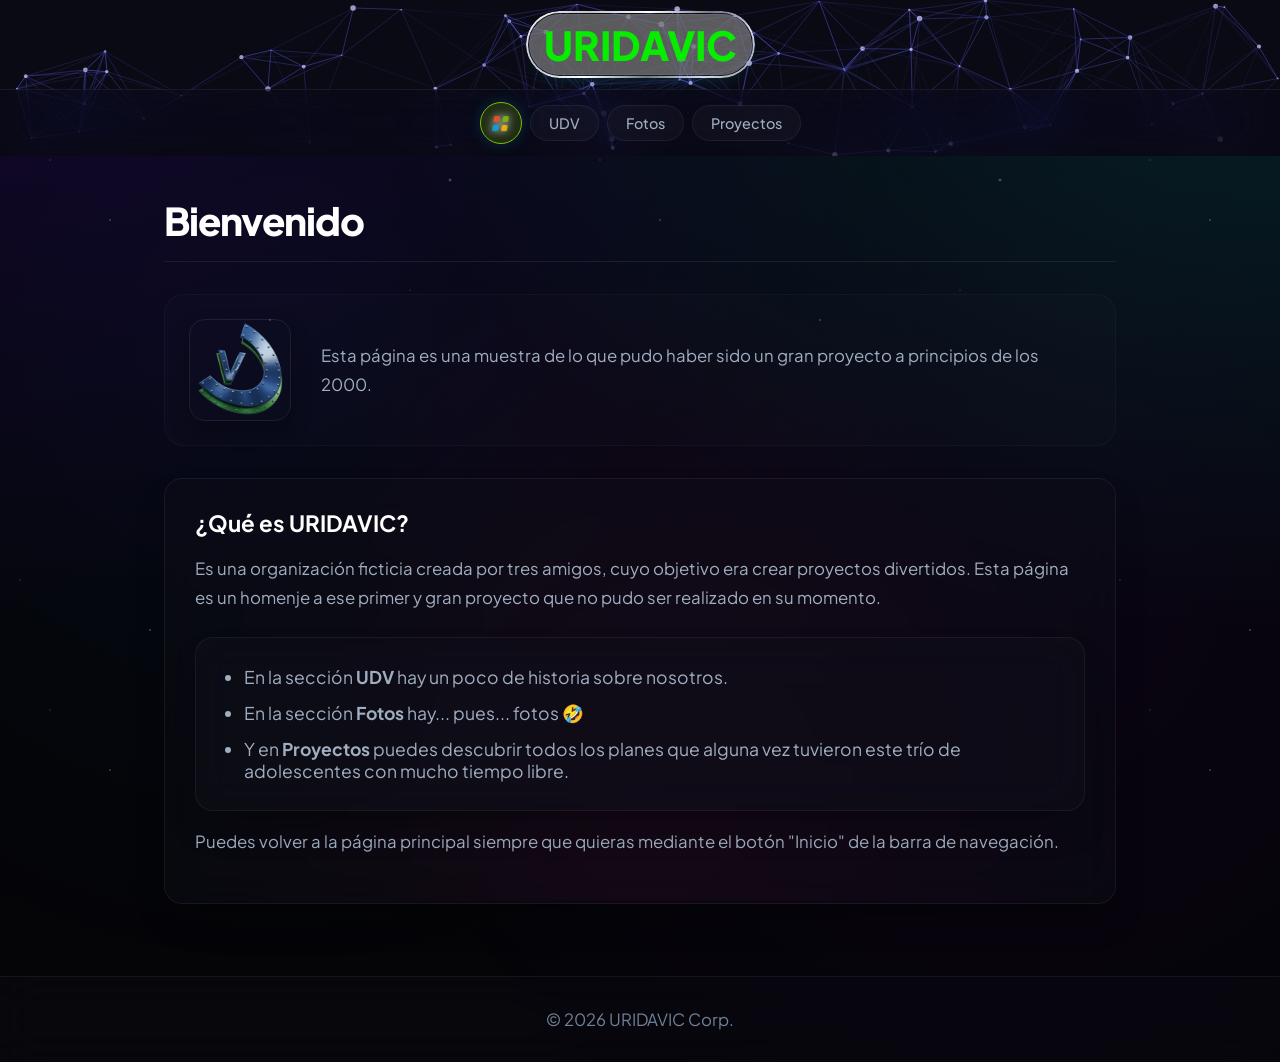
==== commit 799f0236: "Correcciones en index" ====
--- a/index.html
+++ b/index.html
@@ -18,14 +18,16 @@
                 <p>Esta página es una muestra de lo que pudo haber sido un gran proyecto a principios de los 2000.</p>
             </div>
             
-            <div style="background: #525252; border: 1px solid #999; padding: 15px; margin-top: 20px;">
+            <div style="background: #525252; border: 1px solid #999; padding: 10px; margin-top: 10px;">
                 <h3>¿Qué es URIDAVIC?</h3>
-                <p>Es una organización ficticia creada por tres amigos, cuyo objetivo era crear proyectos divertidos.</p>
-                <p>Esta página es un homenje a ese primer y gran proyecto que no pudo ser realizado en su momento. Por ello su estética retro.</p>
-                <p>Explora las diferentes secciones y descubre todos los planes que alguna vez tuvieron este trío de adolescentes con mucho tiempo libre.</p>
+                <p>Es una organización ficticia creada por tres amigos, cuyo objetivo era crear proyectos divertidos. Esta página es un homenje a ese primer y gran proyecto que no pudo ser realizado en su momento.</p>
+                <ul>
+                <li>En la sección <b>UDV</b> hay un poco de historia sobre nosotros.</li>
+                <li>En la sección <b>Fotos</b> hay... pues... fotos 🤣</li>
+                <li>Y en <b>Proyectos</b> puedes descubrir todos los planes que alguna vez tuvieron este trío de adolescentes con mucho tiempo libre.</li>
+                </ul>
+                <p>Puedes volver a la página principal siempre que quieras mediante el botón "Inicio" de la barra de navegación.</p>
             </div>
-        
-            <p style="margin-top: 20px;">Puedes volver a la página principal siempre que quieras mediante el botón "Inicio" de la barra de navegación.</p>
         </section>
     </main>
 
--- a/css/styles.css
+++ b/css/styles.css
@@ -1,408 +1,674 @@
+@import url('https://fonts.googleapis.com/css2?family=Plus+Jakarta+Sans:wght@300;400;500;600;700;800&display=swap');
+
 :root {
-    --xp-blue-dark: #245edb;
-    --xp-blue-light: #5a8de3;
-    --xp-green: #3c813c;
-    --xp-orange: #ff8a00;
-    --xp-bg: #ece9d8;
-    --text-color: #000;
-    --window-shadow: 2px 2px 5px rgba(0,0,0,0.3);
+    --bg-primary: #050508;
+    --bg-secondary: #0b0c14;
+    --accent-blue: #0072ff;
+    --accent-cyan: #00f2fe;
+    --accent-purple: #7f00ff;
+    --accent-pink: #ff007f;
+    --text-primary: #ffffff;
+    --text-secondary: #a0aec0;
+    --text-muted: #718096;
+    --glass-bg: rgba(255, 255, 255, 0.03);
+    --glass-border: rgba(255, 255, 255, 0.06);
+    --glass-border-hover: rgba(255, 255, 255, 0.12);
+    --glass-glow: rgba(0, 242, 254, 0.08);
+    --window-shadow: 0 20px 50px rgba(0, 0, 0, 0.5);
+    --font-sans: 'Plus Jakarta Sans', -apple-system, BlinkMacSystemFont, "Segoe UI", Roboto, sans-serif;
+    --transition-smooth: all 0.4s cubic-bezier(0.16, 1, 0.3, 1);
 }
 
 body {
-    background-color: #000;
-    font-family: 'Tahoma', 'Segoe UI', sans-serif;
-    color: var(--text-color);
+    background-color: var(--bg-primary);
+    background-image: 
+        radial-gradient(at 0% 0%, rgba(127, 0, 255, 0.12) 0px, transparent 50%),
+        radial-gradient(at 100% 0%, rgba(0, 242, 254, 0.12) 0px, transparent 50%),
+        radial-gradient(at 50% 100%, rgba(255, 0, 127, 0.08) 0px, transparent 50%);
+    background-attachment: fixed;
+    font-family: var(--font-sans);
+    color: var(--text-primary);
     margin: 0;
     padding: 0;
     display: flex;
     flex-direction: column;
-    height: 100vh;
-    height: 100dvh;
-    overflow: hidden;
-}
-
-.container {
-    flex-grow: 1;
-    width: 100%;
-    margin: 0;
-    padding: 20px 40px;
-    box-sizing: border-box;
-    background: #000;
-    position: relative;
-    overflow: hidden;
-    border: none;
-    border-radius: 0;
-    box-shadow: none;
-    color: #fff;
-    display: flex;
-    flex-direction: column;
-}
-
-/* Scrollable content layer */
-.container > section {
-    position: relative;
-    z-index: 1;
-    overflow-y: auto;
-    height: 100%;
-}
-
-/* HIGH INTENSITY Starry Background */
-.container::before {
+    min-height: 100vh;
+    min-height: 100dvh;
+    overflow-x: hidden;
+    position: relative;
+}
+
+/* Nebula Dynamic Movement animation background */
+body::before {
     content: "";
-    position: absolute;
+    position: fixed;
+    top: -20%;
+    left: -20%;
+    width: 140%;
+    height: 140%;
+    background: 
+        radial-gradient(circle at 30% 40%, rgba(0, 114, 255, 0.05) 0%, transparent 45%),
+        radial-gradient(circle at 70% 60%, rgba(127, 0, 255, 0.05) 0%, transparent 45%);
+    animation: nebulaDrift 40s infinite alternate ease-in-out;
+    z-index: -2;
+    pointer-events: none;
+}
+
+@keyframes nebulaDrift {
+    0% {
+        transform: translate(0, 0) scale(1);
+    }
+    100% {
+        transform: translate(-5%, -5%) scale(1.08);
+    }
+}
+
+/* Starry Layer */
+body::after {
+    content: "";
+    position: fixed;
     top: 0;
     left: 0;
     right: 0;
     bottom: 0;
     background-image: 
-        radial-gradient(2px 2px at 20px 30px, #fff, rgba(0,0,0,0)),
-        radial-gradient(2px 2px at 150px 30px, #fff, rgba(0,0,0,0)),
-        radial-gradient(3px 3px at 50px 160px, #fff, rgba(0,0,0,0)),
-        radial-gradient(2px 2px at 80px 120px, #fff, rgba(0,0,0,0)),
-        radial-gradient(2.5px 2.5px at 110px 210px, #fff, rgba(0,0,0,0)),
-        radial-gradient(3.5px 3.5px at 240px 190px, #fff, rgba(0,0,0,0)),
-        radial-gradient(2px 2px at 340px 50px, #fff, rgba(0,0,0,0)),
-        radial-gradient(3px 3px at 450px 180px, #fff, rgba(0,0,0,0)),
-        radial-gradient(2px 2px at 410px 90px, #fff, rgba(0,0,0,0)),
-        radial-gradient(2.5px 2.5px at 270px 320px, #fff, rgba(0,0,0,0));
-    background-size: 600px 600px;
-    animation: spaceDrift 60s linear infinite;
+        radial-gradient(1px 1px at 20px 30px, rgba(255, 255, 255, 0.8), rgba(0,0,0,0)),
+        radial-gradient(1.5px 1.5px at 150px 80px, rgba(255, 255, 255, 0.9), rgba(0,0,0,0)),
+        radial-gradient(1px 1px at 50px 160px, rgba(255, 255, 255, 0.7), rgba(0,0,0,0)),
+        radial-gradient(2px 2px at 280px 120px, rgba(255, 255, 255, 0.6), rgba(0,0,0,0)),
+        radial-gradient(1.5px 1.5px at 110px 220px, rgba(255, 255, 255, 0.8), rgba(0,0,0,0)),
+        radial-gradient(1px 1px at 340px 50px, rgba(255, 255, 255, 0.7), rgba(0,0,0,0)),
+        radial-gradient(2px 2px at 450px 180px, rgba(255, 255, 255, 0.9), rgba(0,0,0,0)),
+        radial-gradient(1px 1px at 410px 290px, rgba(255, 255, 255, 0.6), rgba(0,0,0,0)),
+        radial-gradient(1.5px 1.5px at 270px 320px, rgba(255, 255, 255, 0.8), rgba(0,0,0,0));
+    background-size: 550px 550px;
+    animation: spaceDrift 120s linear infinite;
+    z-index: -1;
+    opacity: 0.4;
+    pointer-events: none;
+}
+
+@keyframes spaceDrift {
+    from { background-position: 0 0; }
+    to { background-position: 550px 550px; }
+}
+
+/* Custom Elements display configuration */
+xp-header {
+    display: block;
+    flex-shrink: 0;
+    width: 100%;
+}
+
+xp-footer {
+    display: block;
+    flex-shrink: 0;
+    width: 100%;
+}
+
+/* Digital constellation header */
+.particle-header {
+    width: 100%;
+    background: #0a0a14;
+    position: relative;
+    overflow: hidden;
+    display: flex;
+    flex-direction: column;
+    align-items: center;
+    justify-content: center;
+    isolation: isolate;
+}
+
+#particle-canvas {
+    position: absolute;
+    inset: 0;
+    width: 100%;
+    height: 100%;
+    display: block;
+    pointer-events: none;
     z-index: 0;
+}
+
+.header-content {
+    position: relative;
+    z-index: 2;
+    text-align: center;
+    color: white;
+    font-family: var(--font-sans);
+    padding: 14px 24px;
+}
+
+.header-title-frame {
+    display: inline-flex;
+    align-items: center;
+    justify-content: center;
+    position: relative;
+    border: 1px solid var(--glass-border);
+    background: rgba(122, 122, 122, 0.733);
+    backdrop-filter: none;
+    -webkit-backdrop-filter: none;
+    border-radius: 999px;
+    padding: 4px 14px;
+    box-shadow: 0 10px 20px -10px rgba(0, 242, 254, 0.2);
+}
+
+.header-title-frame::before {
+    content: "";
+    position: absolute;
+    inset: -4px;
+    border-radius: 999px;
+    padding: 2px;
+    background: linear-gradient(135deg, #f8f8f8 0%, #bfc3c7 22%, #ffffff 42%, #73777d 63%, #d9dde1 82%, #8e949b 100%);
     pointer-events: none;
-}
-
-/* Secondary Star layer */
-.container::after {
-    content: "";
+    -webkit-mask: linear-gradient(#fff 0 0) content-box, linear-gradient(#fff 0 0);
+    mask: linear-gradient(#fff 0 0) content-box, linear-gradient(#fff 0 0);
+    -webkit-mask-composite: xor;
+    mask-composite: exclude;
+}
+
+.header-content h1 {
+    font-size: 2.5rem;
+    margin: 0;
+    font-weight: 800;
+    letter-spacing: 0;
+    text-transform: uppercase;
+    color: #08ec00;
+}
+
+.header-content p {
+    font-size: 0.95rem;
+    opacity: 0.82;
+    color: rgba(255, 255, 255, 0.82);
+    text-align: center;
+    margin: 4px 0 0;
+}
+
+/* Modern Navigation XP Style */
+.xp-nav {
+    display: flex;
+    justify-content: center;
+    align-items: center;
+    gap: 8px;
+    background: rgba(10, 11, 20, 0.35);
+    backdrop-filter: blur(24px) saturate(180%);
+    -webkit-backdrop-filter: blur(24px) saturate(180%);
+    padding: 12px 24px;
+    border: none;
+    border-top: 1px solid var(--glass-border);
+    border-radius: 0;
+    position: relative;
+    z-index: 3;
+    transform: none;
+    width: 100%;
+    max-width: none;
+    box-sizing: border-box;
+}
+
+.nav-btn {
+    border: 1px solid var(--glass-border);
+    background: var(--glass-bg);
+    backdrop-filter: blur(10px);
+    -webkit-backdrop-filter: blur(10px);
+    padding: 8px 18px;
+    font-size: 0.9rem;
+    font-weight: 500;
+    cursor: pointer;
+    border-radius: 20px;
+    transition: var(--transition-smooth);
+    text-decoration: none;
+    color: var(--text-secondary);
+    display: inline-flex;
+    align-items: center;
+    justify-content: center;
+    gap: 6px;
+}
+
+.nav-btn:hover {
+    background: rgba(255, 255, 255, 0.08);
+    border-color: var(--glass-border-hover);
+    color: var(--text-primary);
+    transform: translateY(-2px);
+    box-shadow: 0 10px 20px -10px rgba(0, 242, 254, 0.2);
+}
+
+.nav-btn.active {
+    background: rgba(0, 242, 254, 0.08);
+    border-color: rgba(0, 242, 254, 0.3);
+    color: var(--accent-cyan);
+    box-shadow: 0 0 15px rgba(0, 242, 254, 0.15);
+}
+
+/* Action/Start Button style */
+.start-btn {
+    background: linear-gradient(135deg, rgba(60, 129, 60, 0.2) 0%, rgba(94, 175, 94, 0.1) 100%) !important;
+    border: 1px solid rgba(129, 188, 6, 0.3) !important;
+    color: #81bc06 !important;
+    font-weight: 700;
+    font-size: 1rem;
+    width: 40px;
+    height: 40px;
+    border-radius: 50% !important;
+    padding: 0 !important;
+    box-shadow: 0 4px 15px rgba(129, 188, 6, 0.1);
+    display: inline-flex;
+    align-items: center;
+    justify-content: center;
+}
+
+.start-btn:hover {
+    background: linear-gradient(135deg, rgba(60, 129, 60, 0.3) 0%, rgba(94, 175, 94, 0.2) 100%) !important;
+    border-color: rgba(129, 188, 6, 0.6) !important;
+    color: #a3e313 !important;
+    transform: translateY(-2px) scale(1.05);
+    box-shadow: 0 10px 25px -5px rgba(129, 188, 6, 0.25);
+}
+
+.start-btn.active {
+    background: rgba(129, 188, 6, 0.2) !important;
+    border-color: #81bc06 !important;
+    color: #fff !important;
+}
+
+/* XP Logo transformed into modern digital elements */
+.xp-logo {
+    display: flex;
+    flex-direction: column;
+    gap: 3px;
+    transform: skew(-8deg);
+    margin-right: 4px;
+    filter: drop-shadow(0 0 4px currentColor);
+    transition: var(--transition-smooth);
+}
+
+.start-btn .xp-logo {
+    margin-right: 0;
+}
+
+.logo-row {
+    display: flex;
+    gap: 3px;
+}
+
+.logo-piece {
+    width: 6px;
+    height: 6px;
+    border-radius: 1.5px;
+    box-shadow: none;
+    opacity: 0.85;
+}
+
+.logo-piece.red { background-color: #f35325; }
+.logo-piece.green { background-color: #81bc06; }
+.logo-piece.blue { background-color: #05a6f0; }
+.logo-piece.yellow { background-color: #ffba08; }
+
+/* Main container styling */
+.container {
+    flex-grow: 1;
+    width: 100%;
+    max-width: 1000px;
+    margin: 0 auto;
+    padding: 40px 24px;
+    box-sizing: border-box;
+    background: transparent;
+    position: relative;
+    overflow: visible;
+    border: none;
+    box-shadow: none;
+    color: var(--text-primary);
+    display: flex;
+    flex-direction: column;
+}
+
+/* Disable old backgrounds inside container */
+.container::before, .container::after {
+    display: none;
+}
+
+/* Container section */
+.container > section {
+    position: relative;
+    z-index: 1;
+    overflow-y: visible; /* Standard window scrolling */
+    height: auto;
+}
+
+/* Typography and Base Content styles */
+.page-title {
+    font-size: 2.4rem;
+    font-weight: 800;
+    letter-spacing: -0.03em;
+    background: linear-gradient(135deg, var(--text-primary) 30%, var(--text-secondary) 100%);
+    background-clip: text;
+    -webkit-background-clip: text;
+    -webkit-text-fill-color: transparent;
+    border-bottom: 1px solid rgba(255, 255, 255, 0.08);
+    padding-bottom: 16px;
+    margin: 0 0 32px 0;
+}
+
+h3 {
+    font-size: 1.4rem;
+    font-weight: 700;
+    color: var(--text-primary);
+    margin-top: 0;
+    margin-bottom: 12px;
+}
+
+p {
+    color: var(--text-secondary);
+    line-height: 1.75;
+    font-size: 1.05rem;
+    text-align: left; /* Much more modern than justify */
+    margin-bottom: 16px;
+}
+
+a {
+    color: var(--accent-cyan);
+    text-decoration: none;
+    transition: var(--transition-smooth);
+}
+
+a:hover {
+    color: var(--accent-blue);
+    text-shadow: 0 0 8px rgba(0, 242, 254, 0.4);
+}
+
+/* Highly specific selectors to target custom sections/divs */
+.container div[style*="background: #525252"],
+.container article {
+    background: rgba(15, 17, 26, 0.4) !important;
+    backdrop-filter: blur(20px) !important;
+    -webkit-backdrop-filter: blur(20px) !important;
+    border: 1px solid var(--glass-border) !important;
+    border-radius: 18px !important;
+    padding: 30px !important;
+    margin-top: 32px !important;
+    margin-bottom: 32px !important;
+    box-shadow: 0 20px 40px -15px rgba(0, 0, 0, 0.4) !important;
+    transition: var(--transition-smooth);
+    color: var(--text-primary) !important;
+}
+
+.container div[style*="background: #525252"]:hover,
+.container article:hover {
+    border-color: var(--glass-border-hover) !important;
+    box-shadow: 0 30px 60px -20px rgba(0, 114, 255, 0.15) !important;
+    transform: translateY(-3px);
+}
+
+/* List Styling in Proyectos page */
+.container ul {
+    background: rgba(15, 17, 26, 0.4) !important;
+    backdrop-filter: blur(20px) !important;
+    -webkit-backdrop-filter: blur(20px) !important;
+    border: 1px solid var(--glass-border) !important;
+    border-radius: 18px !important;
+    padding: 28px 28px 28px 48px !important;
+    box-shadow: 0 20px 40px -15px rgba(0, 0, 0, 0.4) !important;
+    margin-top: 24px;
+    transition: var(--transition-smooth);
+}
+
+.container ul:hover {
+    border-color: var(--glass-border-hover) !important;
+    box-shadow: 0 30px 60px -20px rgba(0, 114, 255, 0.15) !important;
+    transform: translateY(-3px);
+}
+
+.container ul li {
+    font-size: 1.1rem;
+    margin-bottom: 14px;
+    color: var(--text-secondary);
+}
+
+.container ul li:last-child {
+    margin-bottom: 0;
+}
+
+.container ul li a {
+    font-weight: 500;
+}
+
+/* Modern Info Grid */
+.info-grid {
+    display: grid;
+    grid-template-columns: auto 1fr;
+    gap: 30px;
+    align-items: center;
+    margin-top: 24px;
+    background: rgba(255,255,255,0.01);
+    border: 1px solid rgba(255,255,255,0.03);
+    padding: 24px;
+    border-radius: 20px;
+}
+
+.info-logo {
+    max-width: 100px;
+    height: auto;
+    border-radius: 16px;
+    border: 1px solid rgba(255, 255, 255, 0.08);
+    box-shadow: 0 10px 20px rgba(0,0,0,0.3);
+    transition: var(--transition-smooth);
+}
+
+.info-logo:hover {
+    transform: scale(1.05) rotate(2deg);
+    border-color: rgba(255, 255, 255, 0.15);
+}
+
+/* Modernized Gallery and 3D Cards */
+.gallery {
+    display: grid;
+    grid-template-columns: repeat(auto-fit, minmax(min(100%, 260px), 1fr));
+    gap: 20px;
+    margin-top: 32px;
+    perspective: 1000px;
+}
+
+.photo-card {
+    background: transparent;
+    border: none;
+    border-radius: 20px;
+    padding: 0;
+    cursor: pointer;
+    transition: var(--transition-smooth);
+    min-height: 0;
+}
+
+.photo-card:hover {
+    transform: translateY(-8px);
+}
+
+.card-inner {
+    position: relative;
+    width: 100%;
+    height: 100%;
+    text-align: center;
+    transition: transform 0.8s cubic-bezier(0.175, 0.885, 0.32, 1.275);
+    transform-style: preserve-3d;
+    min-height: 0;
+}
+
+.photo-card.flipped .card-inner {
+    transform: rotateY(180deg);
+}
+
+.card-front, .card-back {
+    width: 100%;
+    -webkit-backface-visibility: hidden;
+    backface-visibility: hidden;
+    border-radius: 20px;
+    padding: 24px;
+    box-sizing: border-box;
+    display: flex;
+    flex-direction: column;
+    align-items: center;
+    background: rgba(15, 17, 26, 0.5);
+    backdrop-filter: blur(20px);
+    -webkit-backdrop-filter: blur(20px);
+    border: 1px solid var(--glass-border);
+    box-shadow: 0 15px 35px rgba(0, 0, 0, 0.3);
+    transition: var(--transition-smooth);
+}
+
+.photo-card:hover .card-front,
+.photo-card:hover .card-back {
+    border-color: rgba(0, 242, 254, 0.25);
+    box-shadow: 0 20px 40px rgba(0, 242, 254, 0.15);
+}
+
+.card-front {
+    position: relative;
+    justify-content: flex-start;
+}
+
+.card-back {
     position: absolute;
     top: 0;
     left: 0;
-    right: 0;
-    bottom: 0;
-    background-image: 
-        radial-gradient(2px 2px at 15px 15px, #fff, rgba(0,0,0,0)),
-        radial-gradient(3px 3px at 100px 100px, #fff, rgba(0,0,0,0)),
-        radial-gradient(2.5px 2.5px at 200px 200px, #fff, rgba(0,0,0,0)),
-        radial-gradient(4px 4px at 300px 300px, #fff, rgba(0,0,0,0));
-    background-size: 500px 500px;
-    background-repeat: repeat;
-    animation: spaceDriftSecondary 100s linear infinite;
-    z-index: 0;
-    opacity: 0.7;
-    pointer-events: none;
-}
-
-/* Ensure content stays above stars */
-.container > * {
-    position: relative;
-    z-index: 1;
-}
-
-@keyframes spaceDrift {
-    from { background-position: 0 0; }
-    to { background-position: 600px 600px; }
-}
-
-@keyframes spaceDriftSecondary {
-    from { background-position: 0 0; }
-    to { background-position: -500px -500px; }
-}
-
-@keyframes twinkle {
-    0%, 100% { opacity: 0.9; filter: brightness(1.2); }
-    50% { opacity: 0.5; filter: brightness(0.9); }
-}
-
-xp-header, xp-footer {
-    display: block;
-    flex-shrink: 0;
-}
-
-/* Header XP */
-.xp-header {
-    background: linear-gradient(to bottom, var(--xp-blue-light) 0%, var(--xp-blue-dark) 100%);
-    color: white;
-    padding: 10px;
-    border-bottom: 2px solid #003ca5;
-    box-shadow: inset 0 1px 1px rgba(255,255,255,0.5);
-    margin-bottom: 0;
-}
-
-.header-top {
-    padding: 5px 20px;
+    width: 100%;
+    height: 100%;
+    transform: rotateY(180deg);
+    background: linear-gradient(135deg, rgba(127, 0, 255, 0.15) 0%, rgba(0, 114, 255, 0.15) 100%);
     text-align: center;
-}
-
-/* Glitch Animation */
-.glitch-text {
-    font-size: 3rem;
-    font-weight: bold;
-    text-transform: uppercase;
-    position: relative;
-    display: inline-block;
-    color: #fff;
+    color: var(--text-primary);
+    justify-content: center;
+    overflow: hidden; /* Keep content inside card bounds */
+    min-height: 0;
+}
+
+.card-back h3 {
+    background: linear-gradient(135deg, var(--accent-cyan) 0%, var(--accent-blue) 100%);
+    background-clip: text;
+    -webkit-background-clip: text;
+    -webkit-text-fill-color: transparent;
+    margin-bottom: 16px;
+}
+
+.card-back p {
     margin: 0;
-    text-shadow: 0 0 10px var(--xp-blue-light);
-    animation: glow 6s ease-in-out infinite;
-}
-
-@keyframes glow {
-    0%, 100% { color: var(--xp-blue-light); text-shadow: 0 0 20px var(--xp-blue-light); }
-    25% { color: #81bc06; text-shadow: 0 0 20px #81bc06; }
-    50% { color: #f35325; text-shadow: 0 0 20px #f35325; }
-    75% { color: #ffba08; text-shadow: 0 0 20px #ffba08; }
-}
-
-.glitch-text::before, .glitch-text::after {
-    content: attr(data-text);
-    position: absolute;
-    top: 0; left: 0; width: 100%; height: 100%;
-}
-
-.glitch-text::before {
-    left: 2px;
-    text-shadow: -2px 0 #ff00c1;
-    clip: rect(44px, 450px, 56px, 0);
-    animation: glitch-anim 5s infinite linear alternate-reverse;
-}
-
-.glitch-text::after {
-    left: -2px;
-    text-shadow: -2px 0 #00fff9, 2px 2px #ff00c1;
-    animation: glitch-anim2 1s infinite linear alternate-reverse;
-}
-
-@keyframes glitch-anim {
-    0% { clip: rect(31px, 9999px, 94px, 0); }
-    100% { clip: rect(29px, 9999px, 63px, 0); }
-}
-
-@keyframes glitch-anim2 {
-    0% { clip: rect(10px, 9999px, 50px, 0); }
-    100% { clip: rect(40px, 9999px, 80px, 0); }
-}
-
-/* Navigation XP style */
-.xp-nav {
-    display: flex;
-    gap: 2px;
-    background: #e1e1e1;
-    padding: 3px 5px;
-    border: 1px solid #999;
-}
-
-.nav-btn {
-    border: 1px solid #7a7a7a;
-    background: linear-gradient(to bottom, #fff 0%, #dcdcdc 100%);
-    padding: 5px 15px;
-    font-size: 0.9rem;
-    cursor: pointer;
-    border-radius: 3px;
-    font-weight: normal;
-    transition: all 0.1s;
-    text-decoration: none;
-    color: #000;
-    display: inline-flex;
-    align-items: center;
-}
-
-.nav-btn:hover {
-    background: linear-gradient(to bottom, #e9f0fd 0%, #b2c9f4 100%);
-    border-color: #335ea8;
-}
-
-.nav-btn.active {
-    background: #b2c9f4;
-    box-shadow: inset 1px 1px 3px rgba(0,0,0,0.3);
-}
-
-.start-btn {
-    display: flex;
-    align-items: center;
-    gap: 8px;
-    background: linear-gradient(to bottom, #3c813c 0%, #5eaf5e 5%, #4ea54e 10%, #3c813c 90%, #2e5f2e 100%) !important;
-    color: white !important;
-    font-weight: bold;
-    font-style: italic;
-    font-size: 1.2rem;
-    text-shadow: 1px 1px 2px rgba(0,0,0,0.8);
-    border-radius: 0 15px 15px 0;
-    padding: 3px 20px 3px 12px;
-    border: none;
-    box-shadow: inset 1px 1px 2px rgba(255,255,255,0.5), 1px 1px 3px rgba(0,0,0,0.3);
-    text-transform: lowercase;
-}
-
-/* XP LOGO */
-.xp-logo {
-    display: flex;
-    flex-direction: column;
-    gap: 2px;
-    transform: skew(-5deg);
-    margin-right: 2px;
-}
-
-.logo-row {
-    display: flex;
-    gap: 2px;
-}
-
-.logo-piece {
-    width: 8px;
-    height: 8px;
-    border-radius: 1px;
-    box-shadow: 0.5px 0.5px 1px rgba(0,0,0,0.3);
-}
-
-.logo-piece.red { background-color: #f35325; border-radius: 2px 1px 1px 1px; }
-.logo-piece.green { background-color: #81bc06; border-radius: 1px 2px 1px 1px; }
-.logo-piece.blue { background-color: #05a6f0; border-radius: 1px 1px 1px 2px; }
-.logo-piece.yellow { background-color: #ffba08; border-radius: 1px 1px 2px 1px; }
-
-/* Footer */
+    font-size: clamp(0.92rem, 1.4vw, 1rem);
+    line-height: 1.5;
+    overflow-wrap: break-word;
+    word-break: break-word;
+    max-height: calc(100% - 4rem);
+    overflow-y: auto; /* Allow elegant vertical scrolling for long content */
+    padding-right: 4px;
+    text-align: center;
+}
+
+.photo-card img {
+    border-radius: 12px;
+    width: 100%;
+    aspect-ratio: 1 / 1;
+    object-fit: cover;
+    margin-bottom: 16px;
+    transition: var(--transition-smooth);
+    border: 1px solid rgba(255,255,255,0.05);
+}
+
+.photo-card:hover img {
+    transform: scale(1.03);
+}
+
+.card-front p {
+    margin: 0;
+    font-weight: 600;
+    font-size: clamp(0.95rem, 1.25vw, 1.1rem);
+    color: var(--text-primary);
+}
+
+@media (max-width: 480px) {
+    .gallery {
+        gap: 16px;
+    }
+
+    .card-front,
+    .card-back {
+        padding: 18px;
+    }
+
+    .card-back p {
+        font-size: clamp(0.85rem, 2.2vw, 0.98rem);
+        max-height: calc(100% - 3.5rem);
+    }
+}
+
+/* Footer styled modernized */
 .footer {
     display: flex;
     justify-content: center;
     align-items: center;
-    padding: 10px;
-    background: var(--xp-blue-dark);
-    color: #fff;
-    font-size: 0.8rem;
+    padding: 28px 24px;
+    background: rgba(10, 11, 20, 0.4);
+    backdrop-filter: blur(20px);
+    -webkit-backdrop-filter: blur(20px);
+    border-top: 1px solid var(--glass-border);
+    color: var(--text-muted);
+    font-size: 0.85rem;
+    margin-top: auto;
 }
 
 .footer p {
     margin: 0;
     text-align: center;
-}
-
-/* Info Grid */
-.info-grid {
-    display: grid;
-    grid-template-columns: auto 1fr;
-    gap: 20px;
-    align-items: start;
-    margin-top: 15px;
-}
-
-.info-grid p { margin-top: 0; }
-
-.info-logo {
-    max-width: 100px;
-    height: auto;
-    border-radius: 8px;
-    border: 1px solid rgba(255, 255, 255, 0.2);
-}
-
-/* Gallery and Photo Cards */
-.gallery {
-    display: grid;
-    grid-template-columns: repeat(auto-fill, minmax(200px, 1fr));
-    gap: 30px;
-    margin-top: 20px;
-    perspective: 1000px;
-}
-
-.photo-card {
-    background: transparent;
-    border: none;
-    border-radius: 15px;
-    padding: 0;
-    cursor: pointer;
-    transition: transform 0.3s ease;
-}
-
-.photo-card:hover { transform: translateY(-5px); }
-
-.card-inner {
-    position: relative;
-    width: 100%;
-    text-align: center;
-    transition: transform 0.6s cubic-bezier(0.4, 0, 0.2, 1);
-    transform-style: preserve-3d;
-}
-
-.photo-card.flipped .card-inner { transform: rotateY(180deg); }
-
-.card-front, .card-back {
-    width: 100%;
-    -webkit-backface-visibility: hidden;
-    backface-visibility: hidden;
-    border-radius: 15px;
-    padding: 15px;
-    box-sizing: border-box;
-    display: flex;
-    flex-direction: column;
-    align-items: center;
-    background: rgba(255, 255, 255, 0.15);
-    backdrop-filter: blur(10px);
-    border: 1px solid rgba(255, 255, 255, 0.3);
-    box-shadow: 0 4px 15px rgba(0, 0, 0, 0.2);
-}
-
-.card-front { position: relative; justify-content: flex-start; }
-
-.card-back {
-    position: absolute;
-    top: 0; left: 0; height: 100%;
-    transform: rotateY(180deg);
-    background: rgba(36, 94, 219, 0.4);
-    text-align: center;
-    color: #fff;
-    justify-content: center;
-}
-
-.photo-card img {
-    border-radius: 10px;
-    width: 100%;
-    aspect-ratio: 1 / 1;
-    object-fit: cover;
-}
-
-.page-title {
-    border-bottom: 2px dashed #fff;
-    padding-bottom: 10px;
-    margin: 0 0 20px 0;
-}
-
-img { max-width: 100%; border: none; }
-
-p {
-    text-align: justify;
-}
-
-/* Mobile responsive styles */
-@media (max-width: 600px) {
+    color: var(--text-muted);
+}
+
+/* Mobile Responsive Media Queries */
+@media (max-width: 768px) {
     .container {
-        padding: 15px 15px;
+        padding: 30px 16px;
     }
     
-    .glitch-text {
-        font-size: 2rem;
+    .page-title {
+        font-size: 1.9rem;
+        margin-bottom: 24px;
     }
     
     .info-grid {
         grid-template-columns: 1fr;
         justify-items: center;
         text-align: center;
-        gap: 15px;
+        gap: 20px;
+        padding: 20px;
     }
     
     .info-logo {
-        max-width: 80px;
+        max-width: 90px;
     }
     
+    .container div[style*="background: #525252"],
+    .container article {
+        padding: 20px !important;
+    }
+    
+    .gallery {
+        grid-template-columns: repeat(2, 1fr);
+        gap: 16px;
+    }
+}
+
+@media (max-width: 480px) {
+    .header-content h1 {
+        font-size: 1.9rem;
+    }
+
     .xp-nav {
+        flex-wrap: wrap;
         justify-content: center;
-        flex-wrap: wrap;
+        gap: 6px;
+        padding: 8px 12px;
     }
     
     .nav-btn {
-        padding: 5px 10px;
+        padding: 6px 12px;
         font-size: 0.8rem;
     }
     
     .start-btn {
-        font-size: 1rem;
-        padding: 3px 15px 3px 10px;
-    }
-}
+        font-size: 0.9rem;
+        padding: 5px 14px 5px 10px;
+    }
+}
